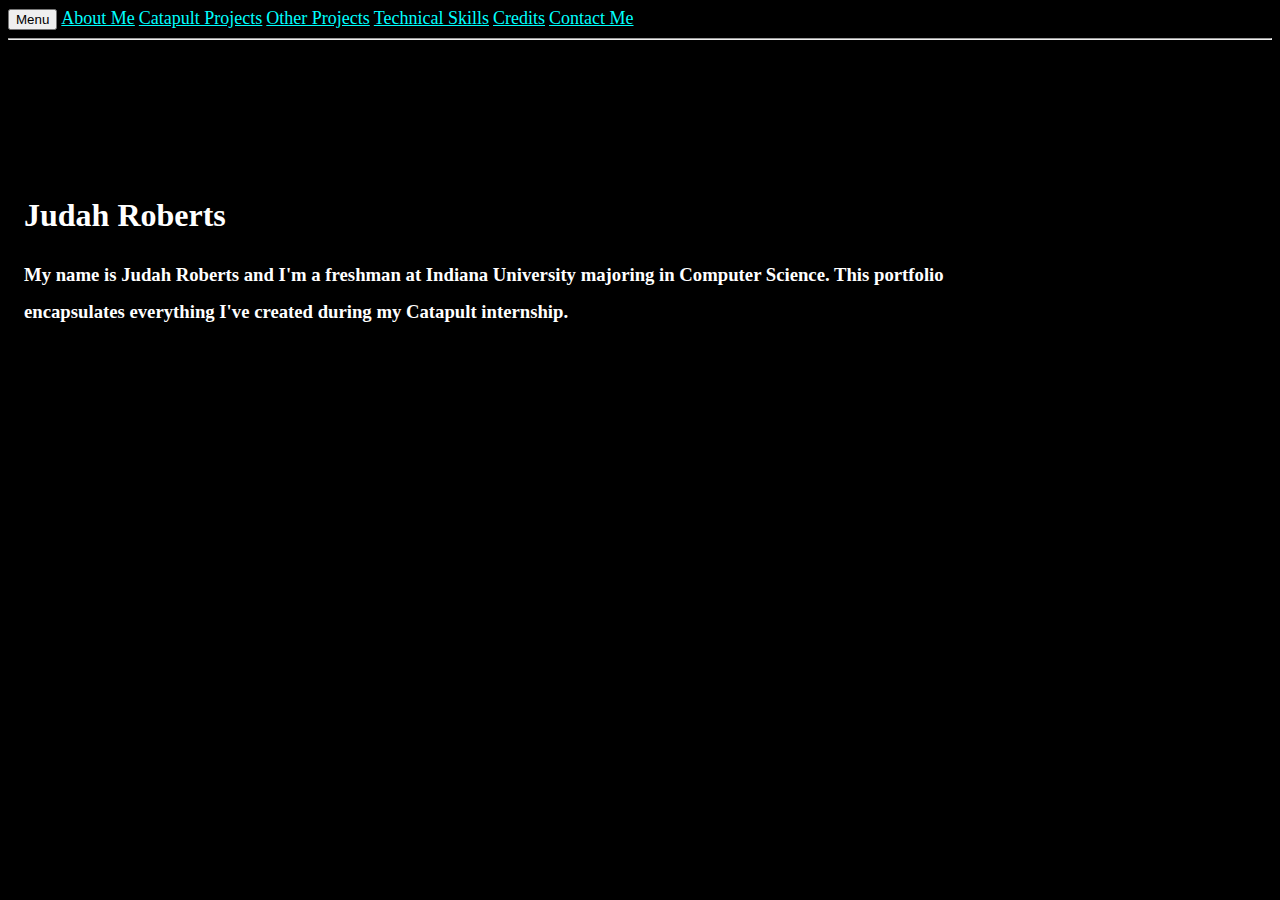
==== index.html @ 4c382d5a "." ====
<!DOCTYPE html>
<html>
<head>
  <title>Unit 2 Starter Code, Option 3</title>
  <link href="style.css" rel="stylesheet" type="text/css" />

  

</head>

<body class = 'homepagebg'>
  <!-- The code below uses a header tag. This is the black section on the page where the title of the page is displayed. -->
  <div class="section">
    <button> Menu </button>
    <a class = 'aboutme' href = 'aboutme.html'>About Me</a>
    <a class = 'projects1' href = 'catapultproj.html'>Catapult Projects</a>
    <a class = 'projects2' href = 'otherproj.html'>Other Projects</a>
    <a class = 'tech' href = 'techskills'>Technical Skills</a>
    <a class = 'credits' href = 'credits.html'>Credits</a>
    <a class = 'contactme' href = 'contactme.html'>Contact Me</a>
  </div>
<hr>
<div class="home">
  <header>
    <h1>Judah Roberts</h1>
    <h3>My name is Judah Roberts and I'm a freshman at Indiana University 
      majoring in Computer Science. This portfolio encapsulates
      everything I've created during my Catapult internship.
    </h3>
  </header>
  
  <img class = 'headshot' src = 'https://s22928.pcdn.co/wp-content/uploads/2018/07/USATSI_10853818_168383719_lowres.jpg' />
</div>

  

  

</body>

</html>
---- style.css ----
/* The code below makes the background of the header black and the font color of the title white. Change this to match what you want for your website. */
header {
    color: white;
    padding: 128px 16px;
}

.homepagebg {background-image: url('https://wallpaperaccess.com/full/4527419.jpg');}

body{background-color: black;}

.section{background-color: black;}

.headshot {
    align-items: end; 
    width: 35%; 
    border-radius: 100%; 
    
    ;
    
}

img {border: 5 px solid white;}

.home {display:flex;}

a {
color: aqua; 
font: bold; 
font-size: large;
}

h3 {line-height: 200%;}
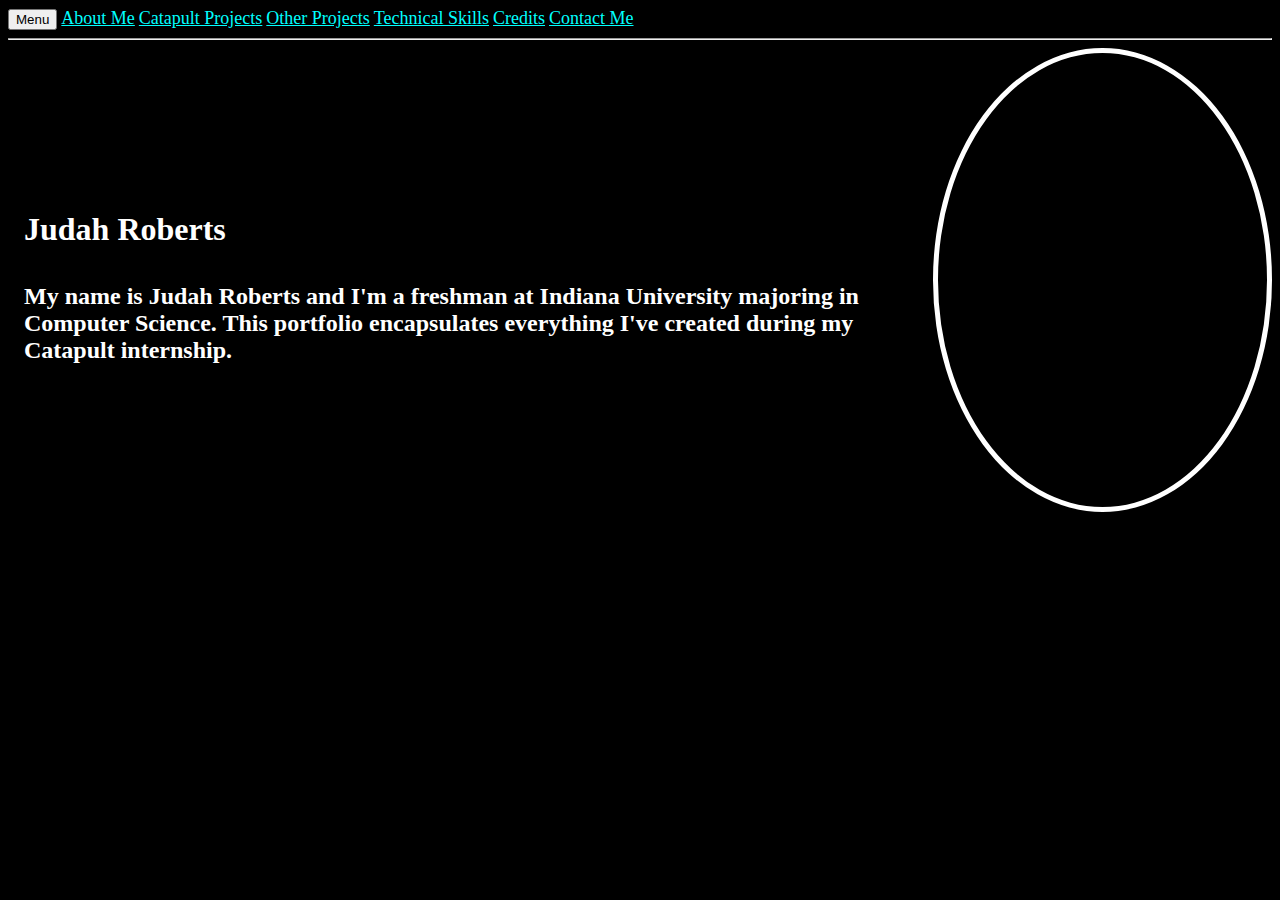
==== commit 4ec42fe0: "." ====
--- a/index.html
+++ b/index.html
@@ -23,7 +23,7 @@
 <div class="home">
   <header>
     <h1>Judah Roberts</h1>
-    <h3>My name is Judah Roberts and I'm a freshman at Indiana University 
+    <h2 class = 'hometext'>My name is Judah Roberts and I'm a freshman at Indiana University 
       majoring in Computer Science. This portfolio encapsulates
       everything I've created during my Catapult internship.
     </h3>
--- a/style.css
+++ b/style.css
@@ -12,16 +12,18 @@
 
 .headshot {
     align-items: end; 
-    width: 35%; 
+    width: 55%; 
     border-radius: 100%; 
     
     ;
     
 }
 
-img {border: 5 px solid white;}
+img {border: 5px solid white;}
 
 .home {display:flex;}
+
+p {line-height: 200% ;}
 
 a {
 color: aqua; 
@@ -29,4 +31,12 @@
 font-size: large;
 }
 
-h3 {line-height: 200%;}
+
+
+h1 {line-height: 200%;}
+
+#aboutjudah{
+    display: grid;
+    place-items: center;
+
+}
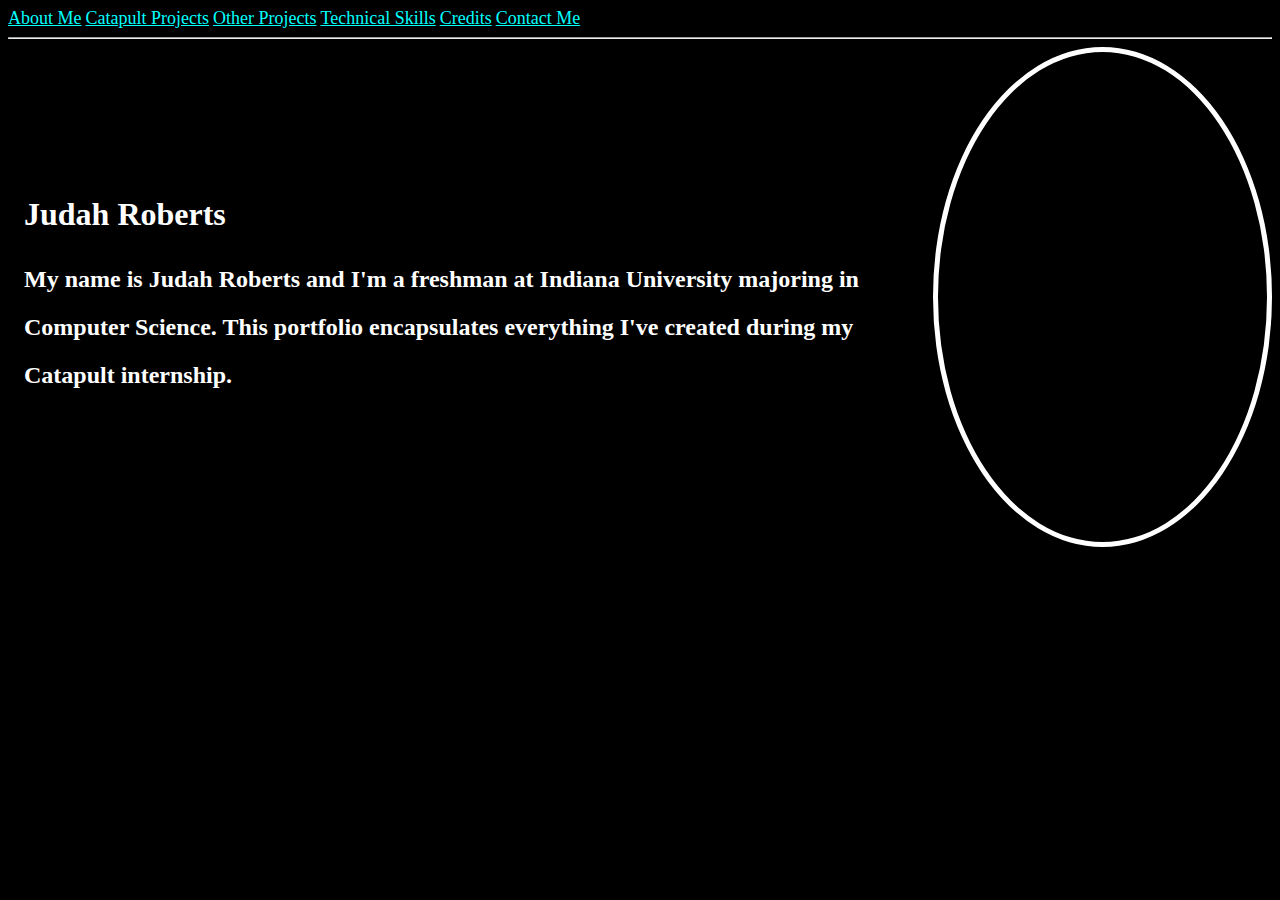
==== commit 7c14abfe: "." ====
--- a/index.html
+++ b/index.html
@@ -11,7 +11,6 @@
 <body class = 'homepagebg'>
   <!-- The code below uses a header tag. This is the black section on the page where the title of the page is displayed. -->
   <div class="section">
-    <button> Menu </button>
     <a class = 'aboutme' href = 'aboutme.html'>About Me</a>
     <a class = 'projects1' href = 'catapultproj.html'>Catapult Projects</a>
     <a class = 'projects2' href = 'otherproj.html'>Other Projects</a>
--- a/style.css
+++ b/style.css
@@ -23,7 +23,10 @@
 
 .home {display:flex;}
 
-p {line-height: 200% ;}
+p {line-height: 200% ;
+    font-family: 'Times New Roman', Times, serif;
+    font-size: large;
+}
 
 a {
 color: aqua; 
@@ -33,10 +36,9 @@
 
 
 
-h1 {line-height: 200%;}
+h2 {line-height: 200%;}
 
 #aboutjudah{
-    display: grid;
-    place-items: center;
+    align-items: center;
 
 }
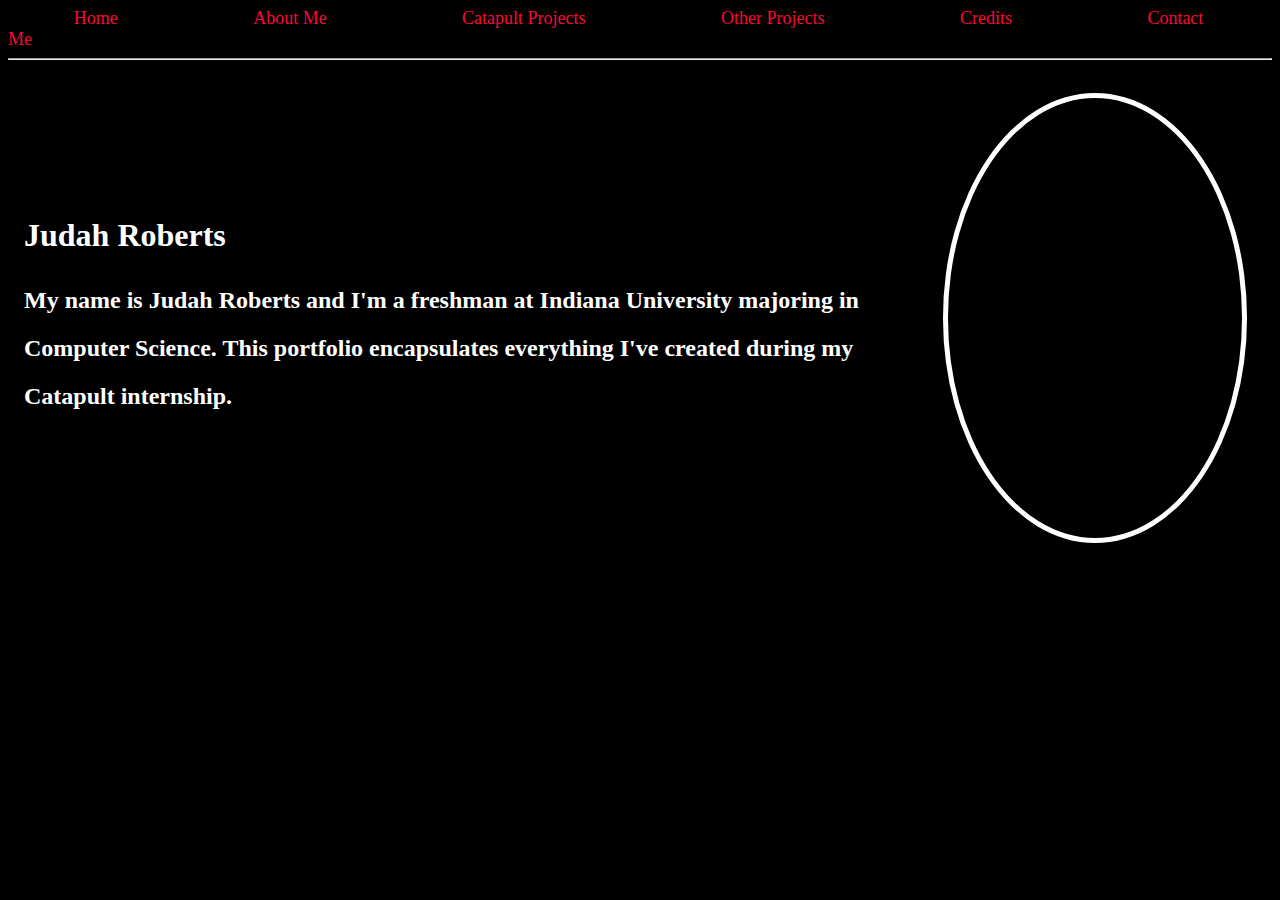
==== commit f3ac754f: "." ====
--- a/index.html
+++ b/index.html
@@ -11,15 +11,15 @@
 <body class = 'homepagebg'>
   <!-- The code below uses a header tag. This is the black section on the page where the title of the page is displayed. -->
   <div class="section">
+    <a class = 'home' href = 'index.html'>Home</a>
     <a class = 'aboutme' href = 'aboutme.html'>About Me</a>
     <a class = 'projects1' href = 'catapultproj.html'>Catapult Projects</a>
     <a class = 'projects2' href = 'otherproj.html'>Other Projects</a>
-    <a class = 'tech' href = 'techskills'>Technical Skills</a>
     <a class = 'credits' href = 'credits.html'>Credits</a>
     <a class = 'contactme' href = 'contactme.html'>Contact Me</a>
   </div>
 <hr>
-<div class="home">
+<div class="homediv">
   <header>
     <h1>Judah Roberts</h1>
     <h2 class = 'hometext'>My name is Judah Roberts and I'm a freshman at Indiana University 
--- a/style.css
+++ b/style.css
@@ -8,31 +8,45 @@
 
 body{background-color: black;}
 
-.section{background-color: black;}
+.section{
+    background-color: black;
+    align-items: center;
+}
 
 .headshot {
     align-items: end; 
-    width: 55%; 
-    border-radius: 100%; 
-    
-    ;
-    
+    width: 50%; 
+    border-radius: 100%;
+    margin: 2%;   
 }
 
 img {border: 5px solid white;}
 
-.home {display:flex;}
+.homediv {display:flex;}
 
 p {line-height: 200% ;
     font-family: 'Times New Roman', Times, serif;
-    font-size: large;
+    font-size: 127%;
 }
 
 a {
-color: aqua; 
-font: bold; 
+
+color: rgb(252, 7, 56); 
+font: serif; 
 font-size: large;
+box-sizing: border-box;
+padding-left: 5.2%;
+padding-right: 5.2%;
 }
+
+a:link,
+a:visited,
+a:hover,
+a:active {
+    text-decoration: none;
+}
+
+a:hover{background-color: grey;}
 
 
 
@@ -40,5 +54,9 @@
 
 #aboutjudah{
     align-items: center;
+    height: 85%;
 
 }
+
+.contactmehead {text-align: center;}
+
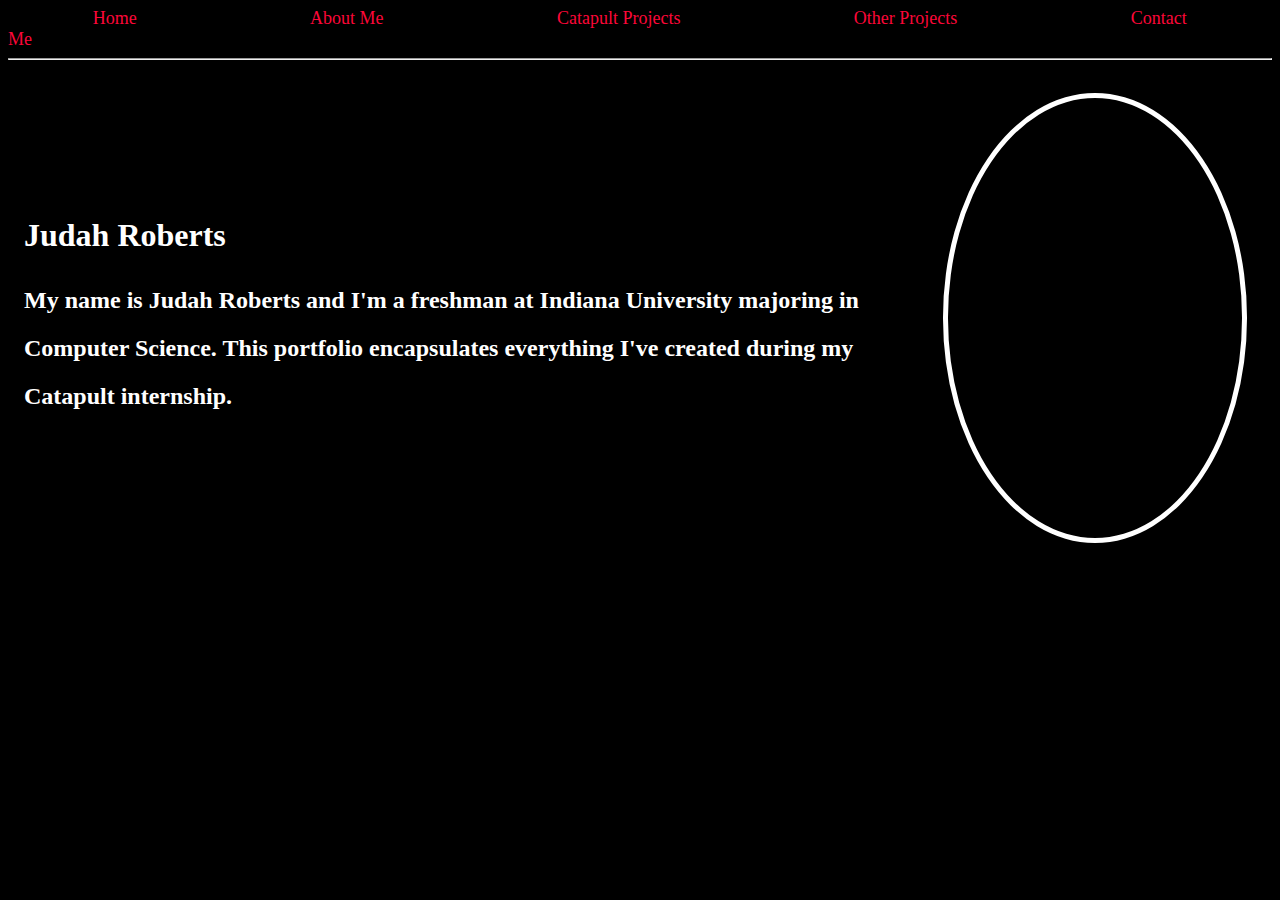
==== commit 0786c864: "." ====
--- a/index.html
+++ b/index.html
@@ -3,6 +3,7 @@
 <head>
   <title>Unit 2 Starter Code, Option 3</title>
   <link href="style.css" rel="stylesheet" type="text/css" />
+  
 
   
 
@@ -15,7 +16,6 @@
     <a class = 'aboutme' href = 'aboutme.html'>About Me</a>
     <a class = 'projects1' href = 'catapultproj.html'>Catapult Projects</a>
     <a class = 'projects2' href = 'otherproj.html'>Other Projects</a>
-    <a class = 'credits' href = 'credits.html'>Credits</a>
     <a class = 'contactme' href = 'contactme.html'>Contact Me</a>
   </div>
 <hr>
--- a/style.css
+++ b/style.css
@@ -35,8 +35,8 @@
 font: serif; 
 font-size: large;
 box-sizing: border-box;
-padding-left: 5.2%;
-padding-right: 5.2%;
+padding-left: 6.7%;
+padding-right: 6.7%;
 }
 
 a:link,
@@ -60,3 +60,15 @@
 
 .contactmehead {text-align: center;}
 
+
+.gmail{width: 10%;
+border: none;}
+
+
+.linkedin{width: 10%;
+border: none;}
+
+.gmail:hover{opacity: 60%;}
+.linkedin:hover{opacity: 60%;}
+
+
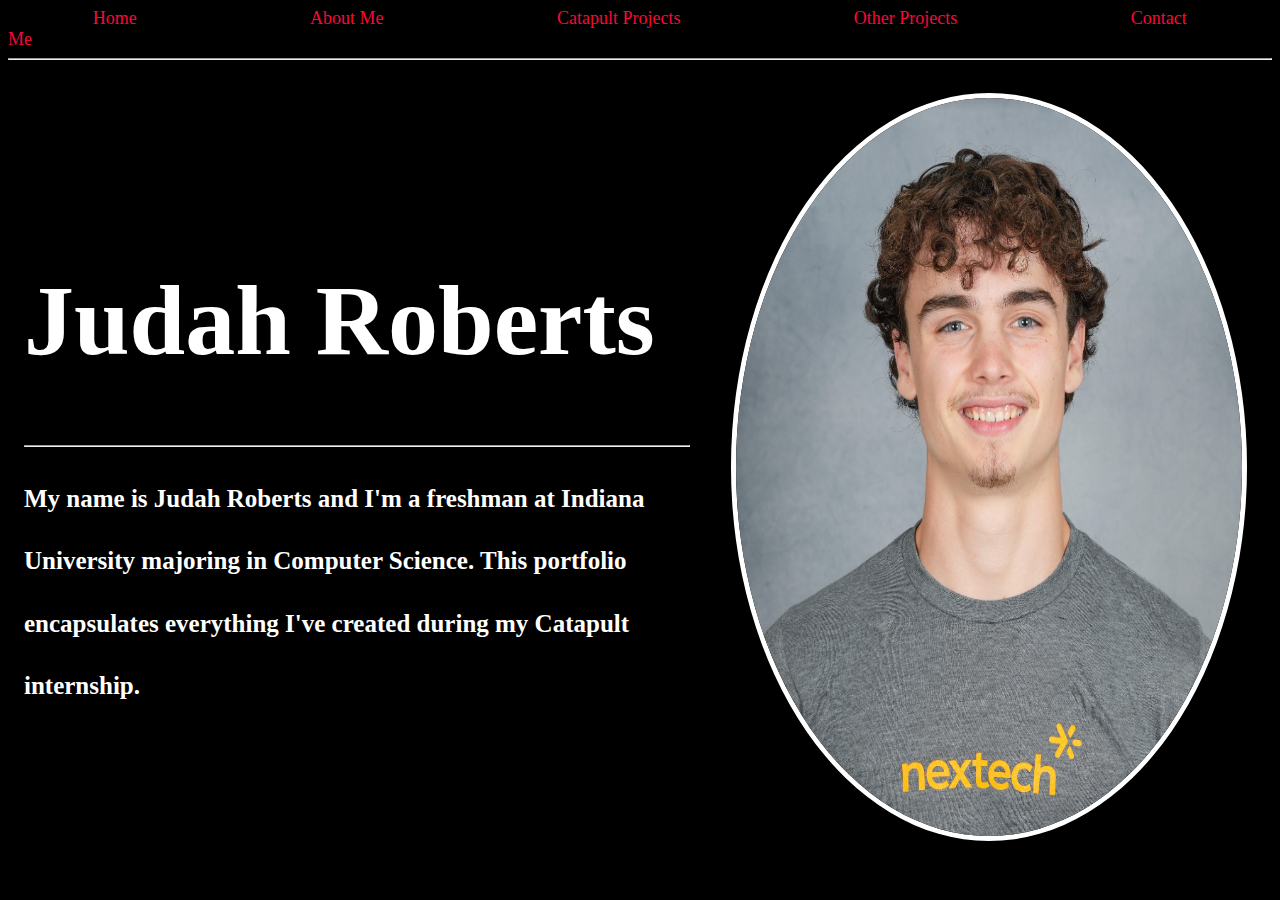
==== commit a534b9ea: "." ====
--- a/index.html
+++ b/index.html
@@ -21,14 +21,15 @@
 <hr>
 <div class="homediv">
   <header>
-    <h1>Judah Roberts</h1>
+    <h1 class = 'dopename'>Judah Roberts</h1>
+    <hr>
     <h2 class = 'hometext'>My name is Judah Roberts and I'm a freshman at Indiana University 
       majoring in Computer Science. This portfolio encapsulates
       everything I've created during my Catapult internship.
     </h3>
   </header>
   
-  <img class = 'headshot' src = 'https://s22928.pcdn.co/wp-content/uploads/2018/07/USATSI_10853818_168383719_lowres.jpg' />
+  <img class = 'headshot' src = 'Screenshot 2024-06-28 123459.png' />
 </div>
 
   
--- a/style.css
+++ b/style.css
@@ -15,7 +15,7 @@
 
 .headshot {
     align-items: end; 
-    width: 50%; 
+    width: 40%; 
     border-radius: 100%;
     margin: 2%;   
 }
@@ -51,6 +51,8 @@
 
 
 h2 {line-height: 200%;}
+.hometext{line-height: 250%;
+font-size: 25px;}
 
 #aboutjudah{
     align-items: center;
@@ -58,11 +60,13 @@
 
 }
 
-.contactmehead {text-align: center;}
+.contactmehead {text-align: center;
+font-size: 60px;}
 
 
 .gmail{width: 10%;
-border: none;}
+border: none;
+}
 
 
 .linkedin{width: 10%;
@@ -71,4 +75,16 @@
 .gmail:hover{opacity: 60%;}
 .linkedin:hover{opacity: 60%;}
 
+.dopename{font-size: 100px;} 
 
+.diva{
+    text-align: center;
+
+}
+li{
+    font-size: 35px;
+    line-height: 200%;
+}
+
+.interests{align-items: right;}
+.myhobbies{font-size: 80px;}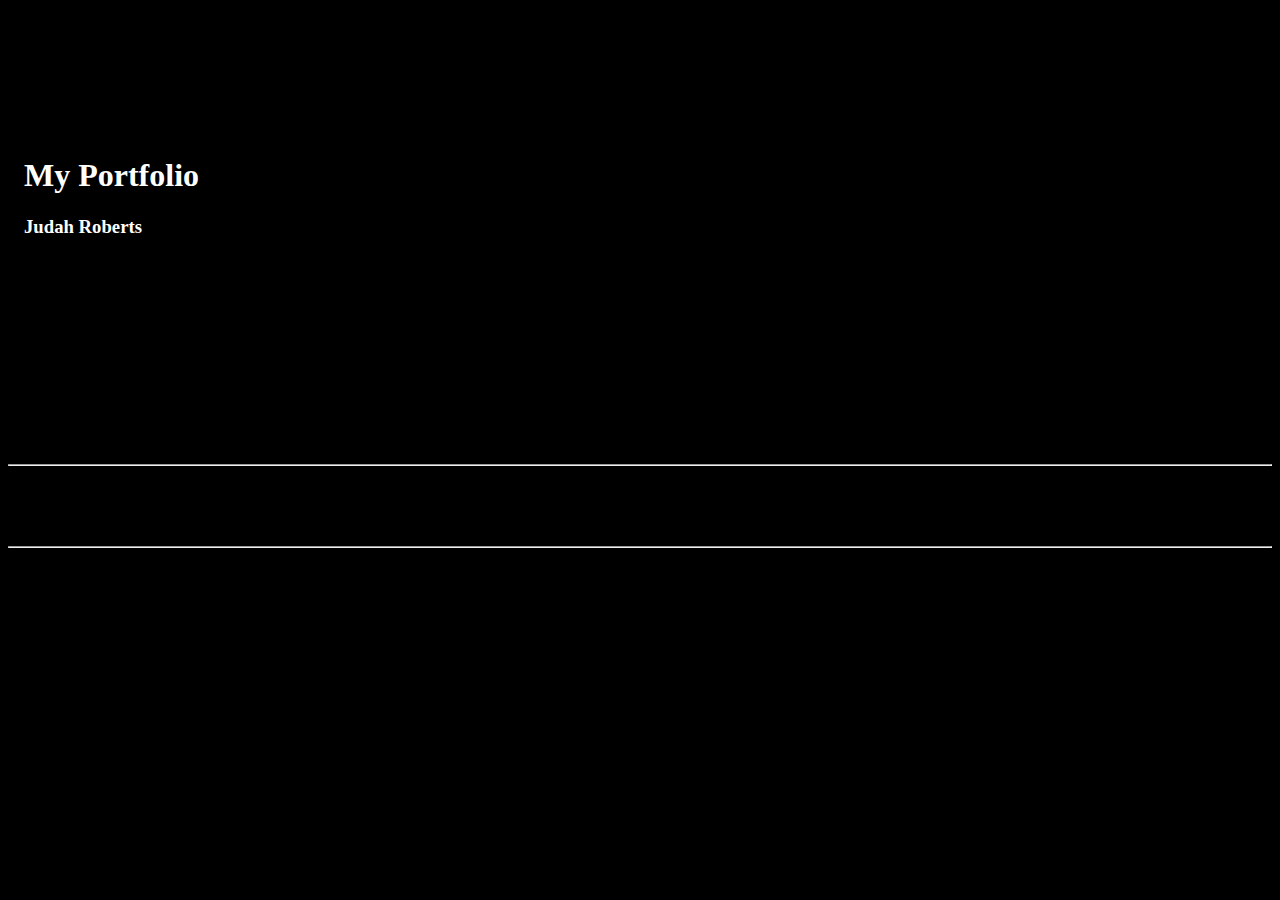
==== commit 07aea131: "." ====
--- a/index.html
+++ b/index.html
@@ -3,38 +3,31 @@
 <head>
   <title>Unit 2 Starter Code, Option 3</title>
   <link href="style.css" rel="stylesheet" type="text/css" />
-  
-
-  
-
 </head>
 
-<body class = 'homepagebg'>
+<body>
   <!-- The code below uses a header tag. This is the black section on the page where the title of the page is displayed. -->
+  <header>
+    <h1>My Portfolio</h1>
+    <h3>Judah Roberts</h3>
+  </header>
   <div class="section">
-    <a class = 'home' href = 'index.html'>Home</a>
-    <a class = 'aboutme' href = 'aboutme.html'>About Me</a>
-    <a class = 'projects1' href = 'catapultproj.html'>Catapult Projects</a>
-    <a class = 'projects2' href = 'otherproj.html'>Other Projects</a>
-    <a class = 'contactme' href = 'contactme.html'>Contact Me</a>
+    <h1>Section 1</h1>
+    <!-- Add text, images, and links for section 1 below. -->
+
   </div>
-<hr>
-<div class="homediv">
-  <header>
-    <h1 class = 'dopename'>Judah Roberts</h1>
-    <hr>
-    <h2 class = 'hometext'>My name is Judah Roberts and I'm a freshman at Indiana University 
-      majoring in Computer Science. This portfolio encapsulates
-      everything I've created during my Catapult internship.
-    </h3>
-  </header>
-  
-  <img class = 'headshot' src = 'Screenshot 2024-06-28 123459.png' />
-</div>
+  <hr> <!-- The hr tag creates that line you see between sections -->
+  <div class="section">
+    <h1>Section 2</h1>
+    <!-- Add text, images, and links for section 2 below. -->
 
-  
+  </div>
+  <hr>
+  <div class="section">
+    <h1>Section 3</h1>
+    <!-- Add text, images, and links for section 3 below. -->
 
-  
+  </div>
 
 </body>
 
--- a/style.css
+++ b/style.css
@@ -33,10 +33,10 @@
 
 color: rgb(252, 7, 56); 
 font: serif; 
-font-size: large;
+font-size: 20px;
 box-sizing: border-box;
-padding-left: 6.7%;
-padding-right: 6.7%;
+padding-left: 6.4%;
+padding-right: 6.4%;
 }
 
 a:link,
@@ -87,4 +87,5 @@
 }
 
 .interests{align-items: right;}
-.myhobbies{font-size: 80px;}+.myhobbies{font-size: 80px;}
+
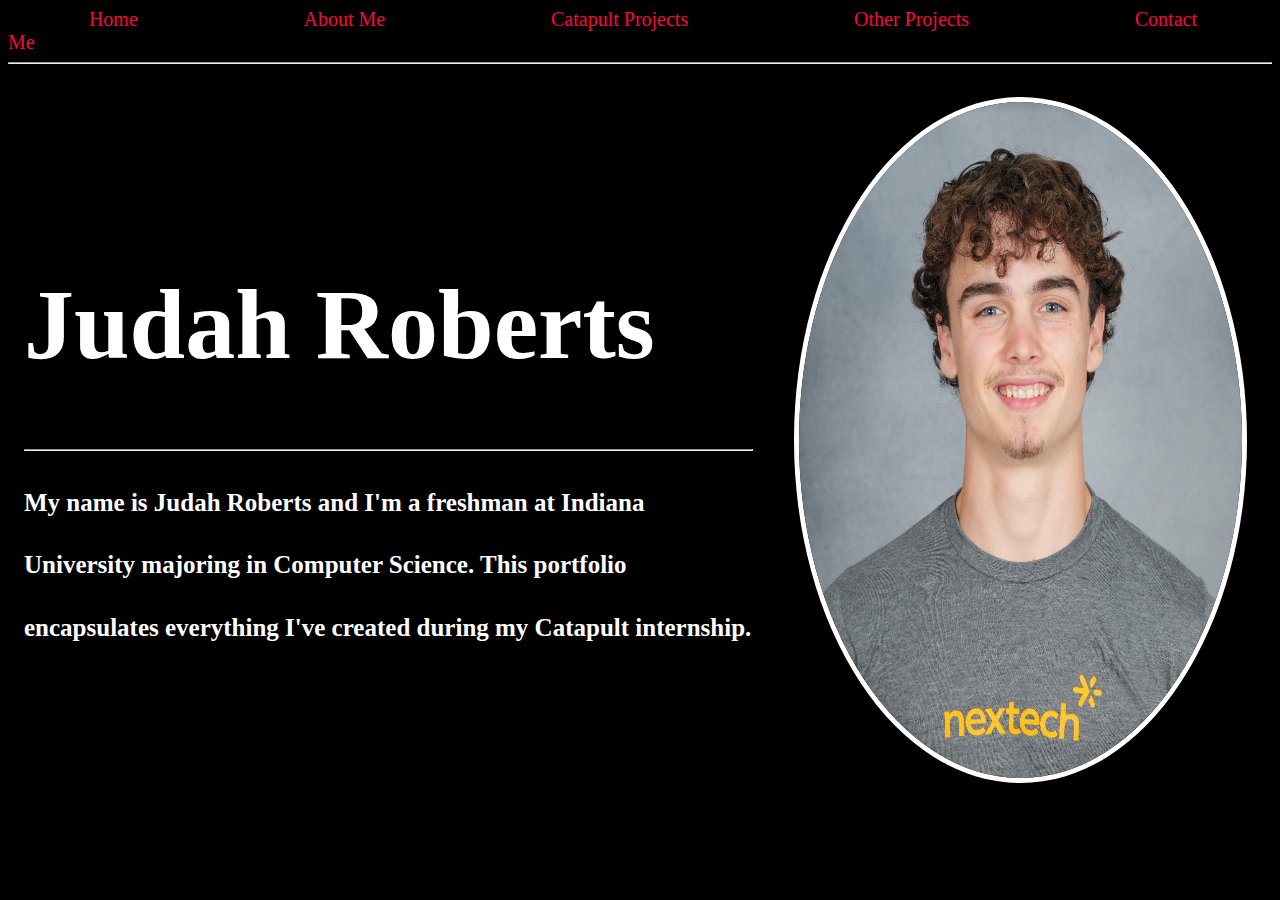
==== commit 19ce88d9: "." ====
--- a/index.html
+++ b/index.html
@@ -3,32 +3,39 @@
 <head>
   <title>Unit 2 Starter Code, Option 3</title>
   <link href="style.css" rel="stylesheet" type="text/css" />
+  
+
+  
+
 </head>
 
-<body>
+<body class = 'homepagebg'>
   <!-- The code below uses a header tag. This is the black section on the page where the title of the page is displayed. -->
+  <div class="section">
+    <a class = 'home' href = 'index.html'>Home</a>
+    <a class = 'aboutme' href = 'aboutme.html'>About Me</a>
+    <a class = 'projects1' href = 'catapultproj.html'>Catapult Projects</a>
+    <a class = 'projects2' href = 'otherproj.html'>Other Projects</a>
+    <a class = 'contactme' href = 'contactme.html'>Contact Me</a>
+  </div>
+<hr>
+<div class="homediv">
   <header>
-    <h1>My Portfolio</h1>
-    <h3>Judah Roberts</h3>
+    <h1 class = 'dopename'>Judah Roberts</h1>
+    <hr>
+    <h2 class = 'hometext'>My name is Judah Roberts and I'm a freshman at Indiana University 
+      majoring in Computer Science. This portfolio encapsulates
+      everything I've created during my Catapult internship.
+    </h2>
   </header>
-  <div class="section">
-    <h1>Section 1</h1>
-    <!-- Add text, images, and links for section 1 below. -->
+  
+  <img class = 'headshot' src = 'Screenshot 2024-06-28 123459.png' />
+</div>
 
-  </div>
-  <hr> <!-- The hr tag creates that line you see between sections -->
-  <div class="section">
-    <h1>Section 2</h1>
-    <!-- Add text, images, and links for section 2 below. -->
+  
 
-  </div>
-  <hr>
-  <div class="section">
-    <h1>Section 3</h1>
-    <!-- Add text, images, and links for section 3 below. -->
-
-  </div>
+  
 
 </body>
 
-</html>+</html>>--- a/style.css
+++ b/style.css
@@ -4,18 +4,23 @@
     padding: 128px 16px;
 }
 
-.homepagebg {background-image: url('https://wallpaperaccess.com/full/4527419.jpg');}
+/*.homepagebg {background-image: url('https://wallpaperaccess.com/full/4527419.jpg');} */
 
-body{background-color: black;}
+.homepagebg {background-image: url('https://w.wallhaven.cc/full/kw/wallhaven-kw7pd7.png');}
+
+
+
+     
+body {background-color: black;}
 
 .section{
-    background-color: black;
+    
     align-items: center;
 }
 
 .headshot {
     align-items: end; 
-    width: 40%; 
+    width: 35%; 
     border-radius: 100%;
     margin: 2%;   
 }
